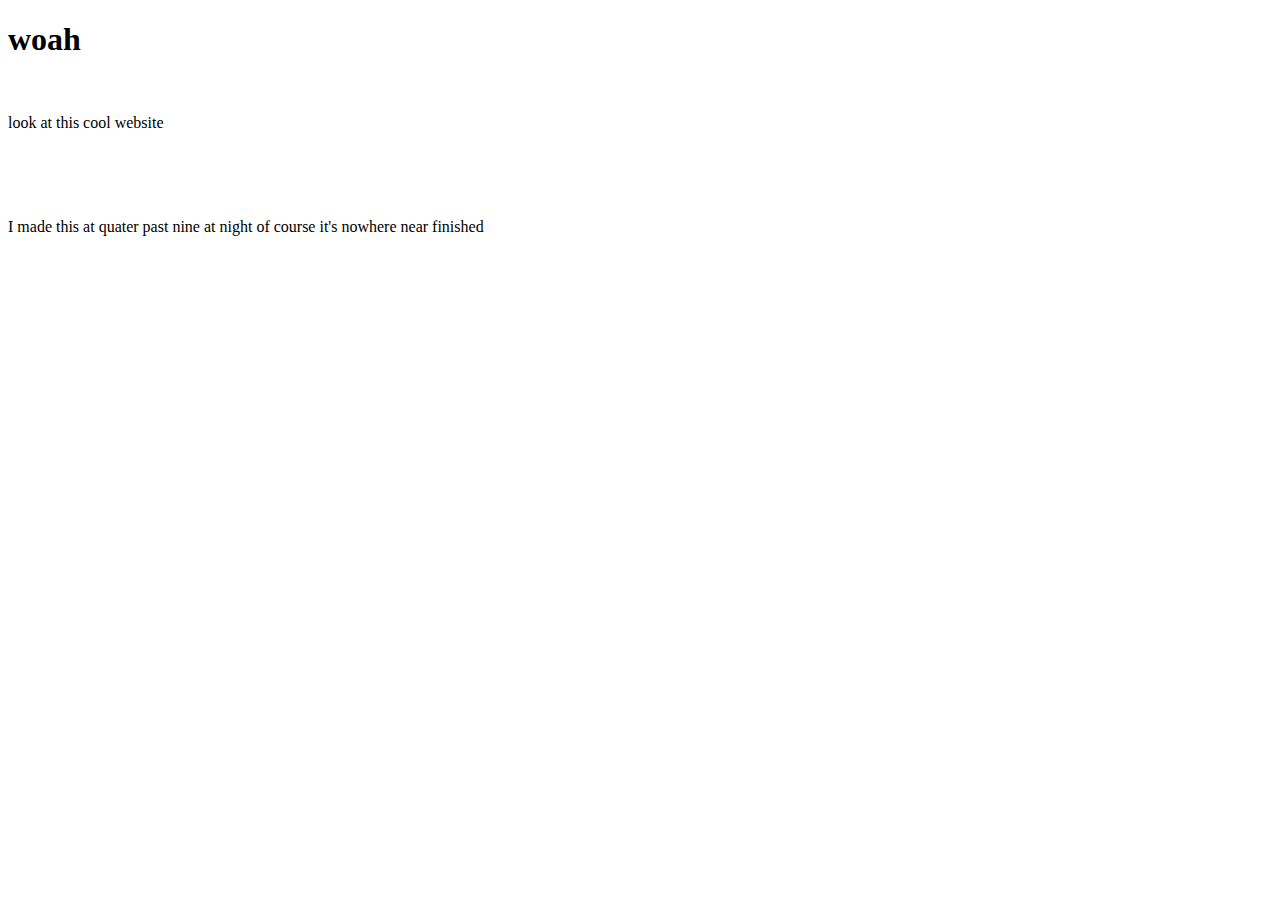
==== index.html @ f693d8a0 "Update index.html" ====
<!DOCTYPE html>
<html>
<head>
<title>Kea's Site</title>
</head>
<body>

<h1>woah</h1>
<br>
<p>look at this cool website</p>
<br>
<br>
<br>
<p>I made this at quater past nine at night of course it's nowhere near finished</p>
</body>
</html>
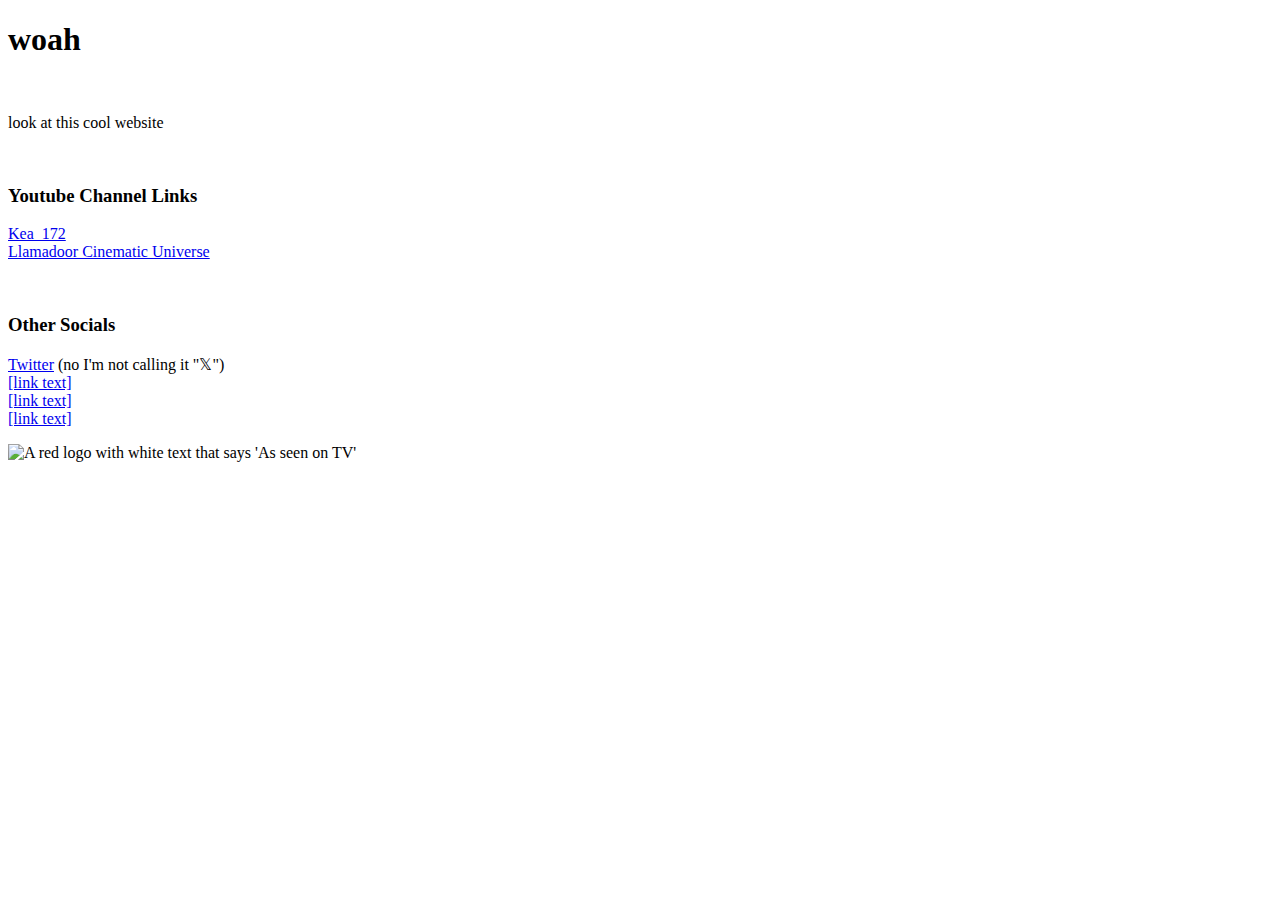
==== commit b451716a: "Update index.html" ====
--- a/index.html
+++ b/index.html
@@ -1,7 +1,9 @@
 <!DOCTYPE html>
 <html>
 <head>
-<title>Kea's Site</title>
+	<title>Kea's Site</title>
+	<link rel="stylesheet" href="mainStyle.css">
+	<link rel="icon" type="image/x-icon" href="favicon.ico">
 </head>
 <body>
 
@@ -9,8 +11,21 @@
 <br>
 <p>look at this cool website</p>
 <br>
-<br>
-<br>
-<p>I made this at quater past nine at night of course it's nowhere near finished</p>
+
+<p> 
+<h3> Youtube Channel Links </h3>
+<a href="https://www.youtube.com/@kea_172">Kea_172</a><br>
+<a href="https://www.youtube.com/@llamadoorcinematic">Llamadoor Cinematic Universe</a><br>
+</p><br>
+
+<p>
+<h3> Other Socials </h3>
+<a href="https://twitter.com/Kea_172">Twitter</a> (no I'm not calling it "𝕏")<br>
+<a href="[link url]">[link text]</a><br>
+<a href="[link url]">[link text]</a><br>
+<a href="[link url]">[link text]</a><br>
+</p>
+
+<img src="https://upload.wikimedia.org/wikipedia/commons/thumb/f/f6/As_seen_on_TV.svg/330px-As_seen_on_TV.svg.png" title="'As seen on TV' is a generic phrase for products advertised on television in the United States for direct-response mail-order through a toll-free telephone number. As Seen on TV advertisements, known as infomercials, are usually 30-minute shows or two-minute spots during commercial breaks. These products can range from kitchen, household, automotive, cleaning, health, and beauty products, to exercise and fitness products, books, or to toys and games for children. Typically the packaging for these items includes a red seal in the shape of a CRT television screen with the words 'AS SEEN ON TV' in white." width="480" height="270" alt="A red logo with white text that says 'As seen on TV'">
 </body>
 </html>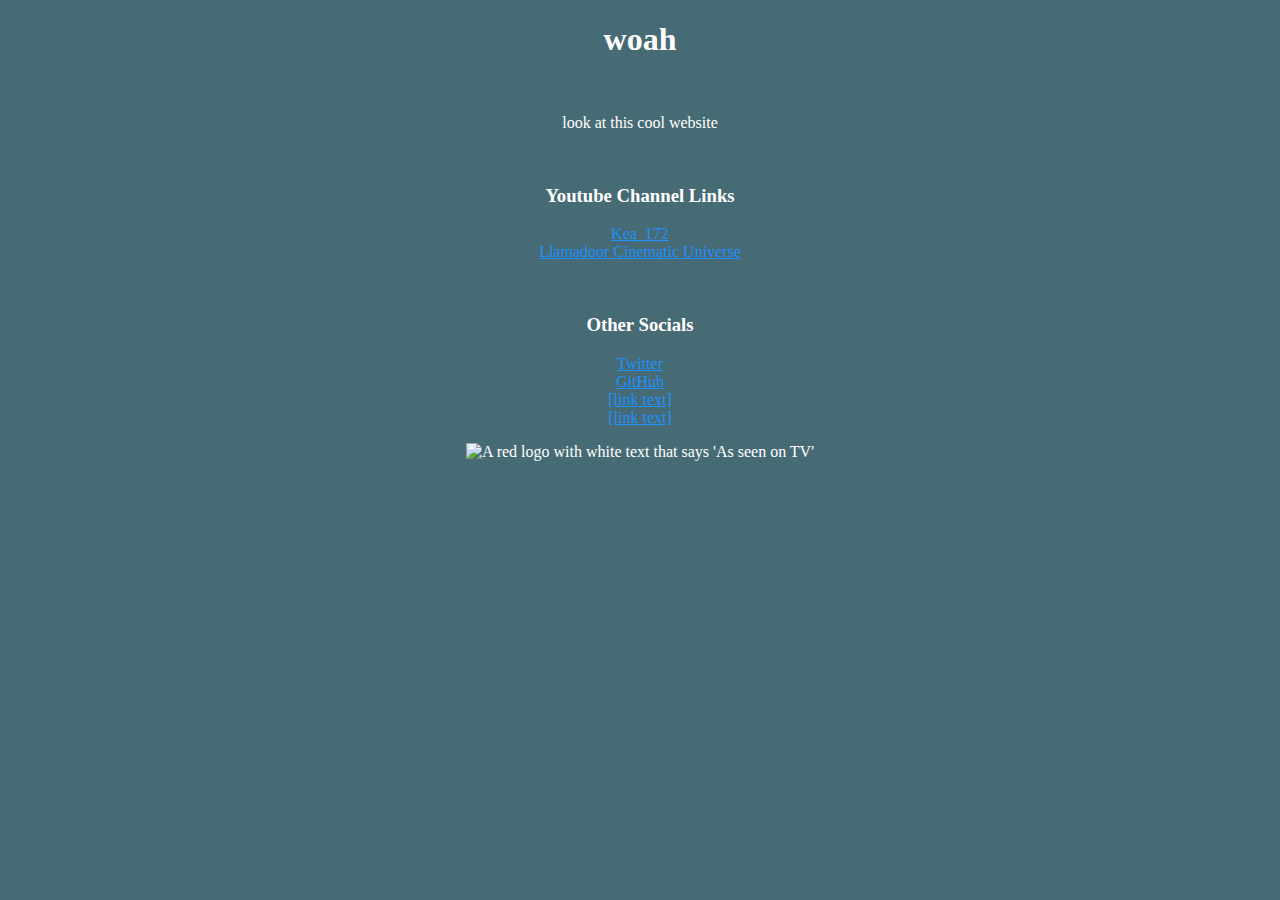
==== commit a9036af5: "Update index.html" ====
--- a/index.html
+++ b/index.html
@@ -20,8 +20,8 @@
 
 <p>
 <h3> Other Socials </h3>
-<a href="https://twitter.com/Kea_172">Twitter</a> (no I'm not calling it "𝕏")<br>
-<a href="[link url]">[link text]</a><br>
+<a href="https://twitter.com/Kea_172">Twitter</a><br>
+<a href="https://github.com/Kea172">GitHub</a><br>
 <a href="[link url]">[link text]</a><br>
 <a href="[link url]">[link text]</a><br>
 </p>
--- a/mainStyle.css
+++ b/mainStyle.css
@@ -0,0 +1,35 @@
+@charset "utf-8";
+/* CSS Document */
+
+*{
+	text-align: center;
+}
+
+body{
+	background-color: #476B75;
+}
+
+/* all text color*/
+*{
+	color:#FFFFFF;
+}
+
+/* unvisited link */
+a:link {
+  color: DodgerBlue;
+}
+
+/* visited link */
+a:visited {
+  color: Tomato;
+}
+
+/* mouse over link */
+a:hover {
+  color: MediumSeaGreen;
+}
+
+/* selected link */
+a:active {
+  color: SlateBlue;
+}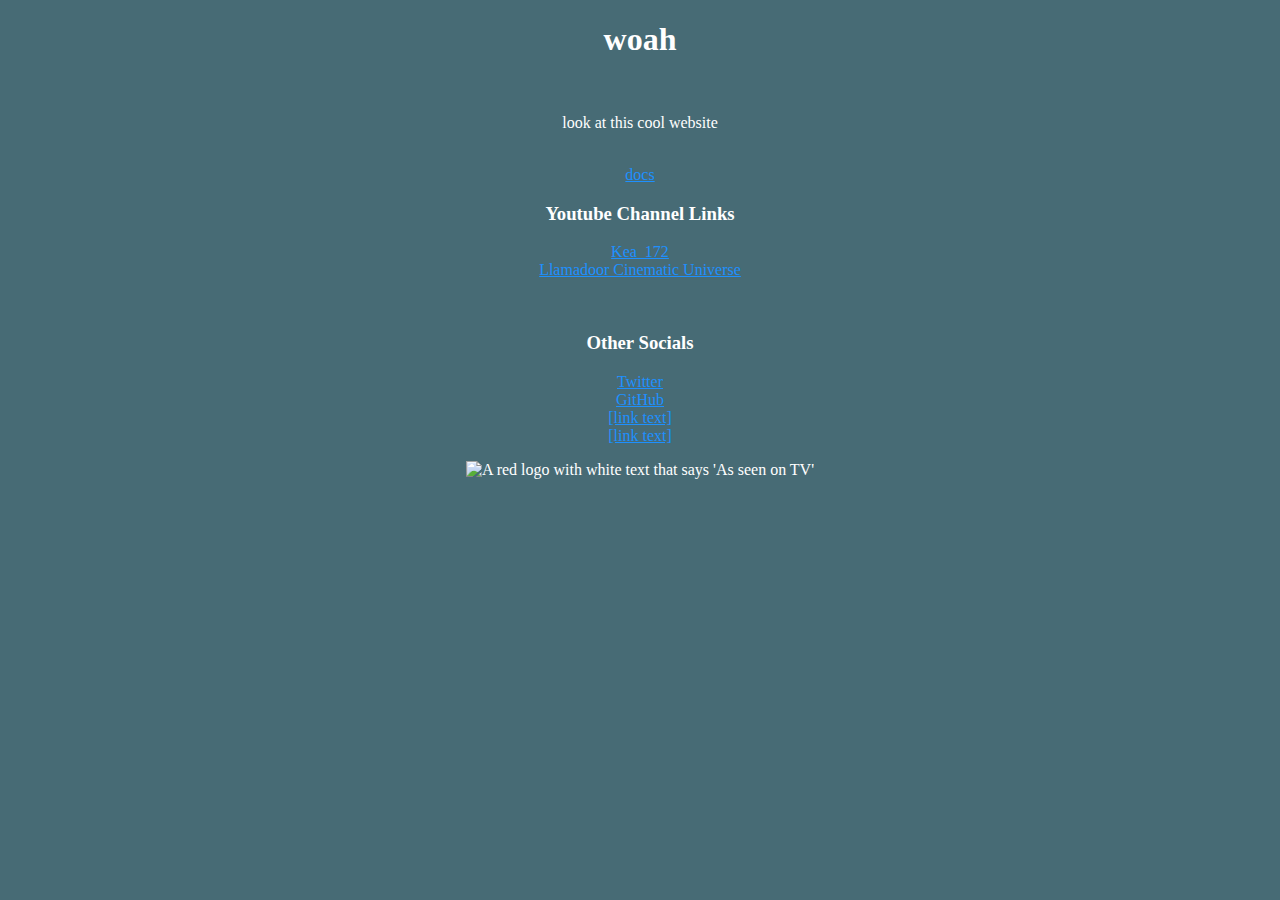
==== commit cf0dea72: "Create docs.html" ====
--- a/index.html
+++ b/index.html
@@ -11,6 +11,8 @@
 <br>
 <p>look at this cool website</p>
 <br>
+
+<a href="docs.html">docs</a><br>
 
 <p> 
 <h3> Youtube Channel Links </h3>
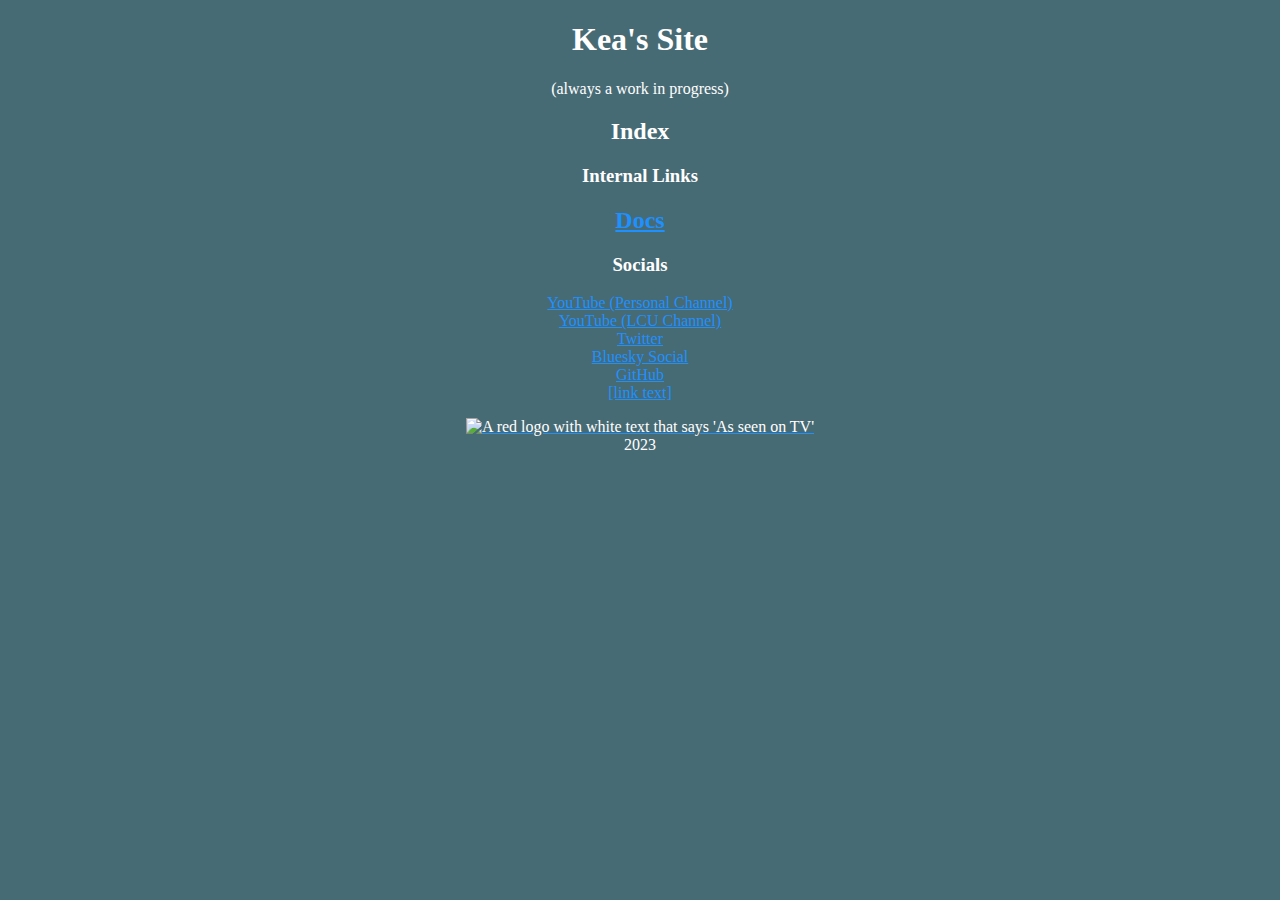
==== commit 0088fc41: "Update index.html" ====
--- a/index.html
+++ b/index.html
@@ -1,5 +1,5 @@
 <!DOCTYPE html>
-<html>
+<html lang="en">
 <head>
 	<title>Kea's Site</title>
 	<link rel="stylesheet" href="mainStyle.css">
@@ -7,27 +7,33 @@
 </head>
 <body>
 
-<h1>woah</h1>
-<br>
-<p>look at this cool website</p>
-<br>
+<div id="topContainer" class="box">
+<h1>Kea's Site</h1>
+<p>(always a work in progress)</p>
+<h2>Index</h2>
+</div>
 
-<a href="docs.html">docs</a><br>
-
-<p> 
-<h3> Youtube Channel Links </h3>
-<a href="https://www.youtube.com/@kea_172">Kea_172</a><br>
-<a href="https://www.youtube.com/@llamadoorcinematic">Llamadoor Cinematic Universe</a><br>
-</p><br>
-
+<div id="middleContainer" class="box">
+<h3>Internal Links</h3>
+<h2><a href="docs.html">Docs</a></h2>
 <p>
-<h3> Other Socials </h3>
-<a href="https://twitter.com/Kea_172">Twitter</a><br>
-<a href="https://github.com/Kea172">GitHub</a><br>
-<a href="[link url]">[link text]</a><br>
-<a href="[link url]">[link text]</a><br>
+<h3>Socials</h3>
+<a href="https://www.youtube.com/@kea_172" target="_blank" title="mostly KSP stuff, used to have some short films but I got self concious">YouTube (Personal Channel)</a><br>
+<a href="https://www.youtube.com/@llamadoorcinematic" target="_blank"title="a channel me and some friends made to post short films. on hold due to school and scheduling conflicts as of 19/10/23">YouTube (LCU Channel)</a><br>
+<a href="https://twitter.com/Kea_172" target="_blank">Twitter</a><br>
+<a href="https://bsky.app/profile/kea172.bsky.social" target="_blank">Bluesky Social</a><br>
+<a href="https://github.com/Kea172" target="_blank">GitHub</a><br>
+<a href="[link url]" target="_blank">[link text]</a><br>
 </p>
 
-<img src="https://upload.wikimedia.org/wikipedia/commons/thumb/f/f6/As_seen_on_TV.svg/330px-As_seen_on_TV.svg.png" title="'As seen on TV' is a generic phrase for products advertised on television in the United States for direct-response mail-order through a toll-free telephone number. As Seen on TV advertisements, known as infomercials, are usually 30-minute shows or two-minute spots during commercial breaks. These products can range from kitchen, household, automotive, cleaning, health, and beauty products, to exercise and fitness products, books, or to toys and games for children. Typically the packaging for these items includes a red seal in the shape of a CRT television screen with the words 'AS SEEN ON TV' in white." width="480" height="270" alt="A red logo with white text that says 'As seen on TV'">
+<a href="https://en.wikipedia.org/wiki/As_seen_on_TV" target="_blank">
+	<img src="https://upload.wikimedia.org/wikipedia/commons/thumb/f/f6/As_seen_on_TV.svg/330px-As_seen_on_TV.svg.png" width="240" height="144" alt="A red logo with white text that says 'As seen on TV'">
+</a>
+</div>
+
+<div id="bottomContainer" class="box">
+2023
+</div>
+
 </body>
 </html>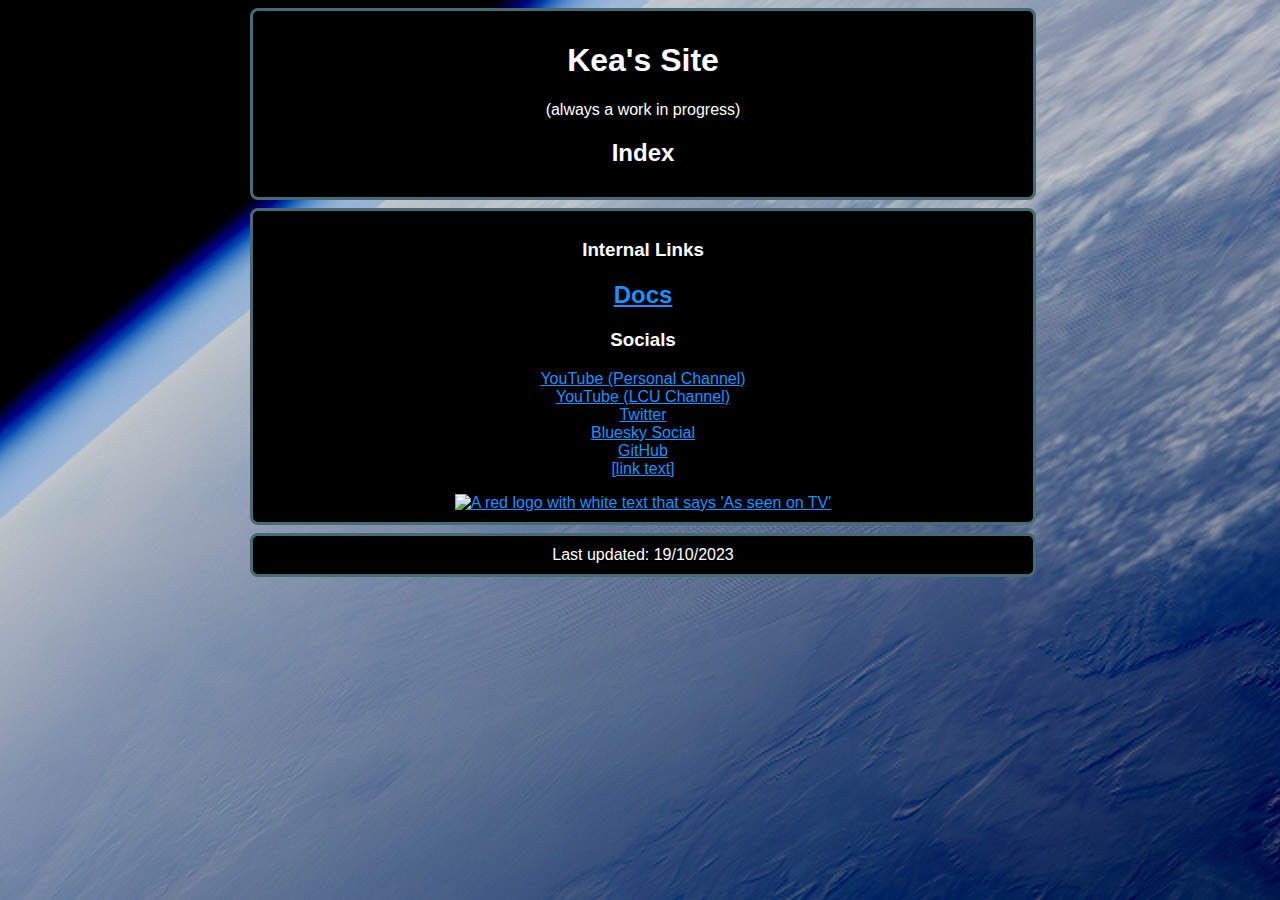
==== commit 7764f440: "Update index.html" ====
--- a/index.html
+++ b/index.html
@@ -32,7 +32,7 @@
 </div>
 
 <div id="bottomContainer" class="box">
-2023
+Last updated: 19/10/2023
 </div>
 
 </body>
--- a/mainStyle.css
+++ b/mainStyle.css
@@ -1,35 +1,59 @@
 @charset "utf-8";
 /* CSS Document */
 
-*{
+body{
 	text-align: center;
+	color:#FFFFFF;
+	font-family: Arial, Helvetica, sans-serif;
+	background-image: url("images/background.jpg");
+	background-color: black;
+	background-repeat: no-repeat;
+	background-position: center top;
+	background-attachment: scroll;
+	position: absolute;
+	left: 50%;
+	width: 780px;
+	margin-left: -390px;
 }
 
-body{
-	background-color: #476B75;
+/* formatting for all the boxes */
+.box {
+	background:black;
+	border-style:solid;
+	border-width:3px;
+	border-color:#476B75;
+	border-radius: 8px;
+	-moz-border-radius: 8px;
 }
 
-/* all text color*/
-*{
-	color:#FFFFFF;
-}
-
-/* unvisited link */
+/* link formatting */
 a:link {
   color: DodgerBlue;
 }
-
-/* visited link */
 a:visited {
+  color: DodgerBlue;
+}
+a:hover {
+  color: MediumSeaGreen;
+}
+a:active {
   color: Tomato;
 }
 
-/* mouse over link */
-a:hover {
-  color: MediumSeaGreen;
+#topContainer {
+	width:780px;
+	padding: 10px 0;
 }
 
-/* selected link */
-a:active {
-  color: SlateBlue;
+#middleContainer {
+	width:780px;
+	margin: 8px  auto;
+	padding: 10px 0;
+}
+
+#bottomContainer {
+	text-align: center;
+	width:780px;
+	margin: 8px  auto;
+	padding: 10px 0;
 }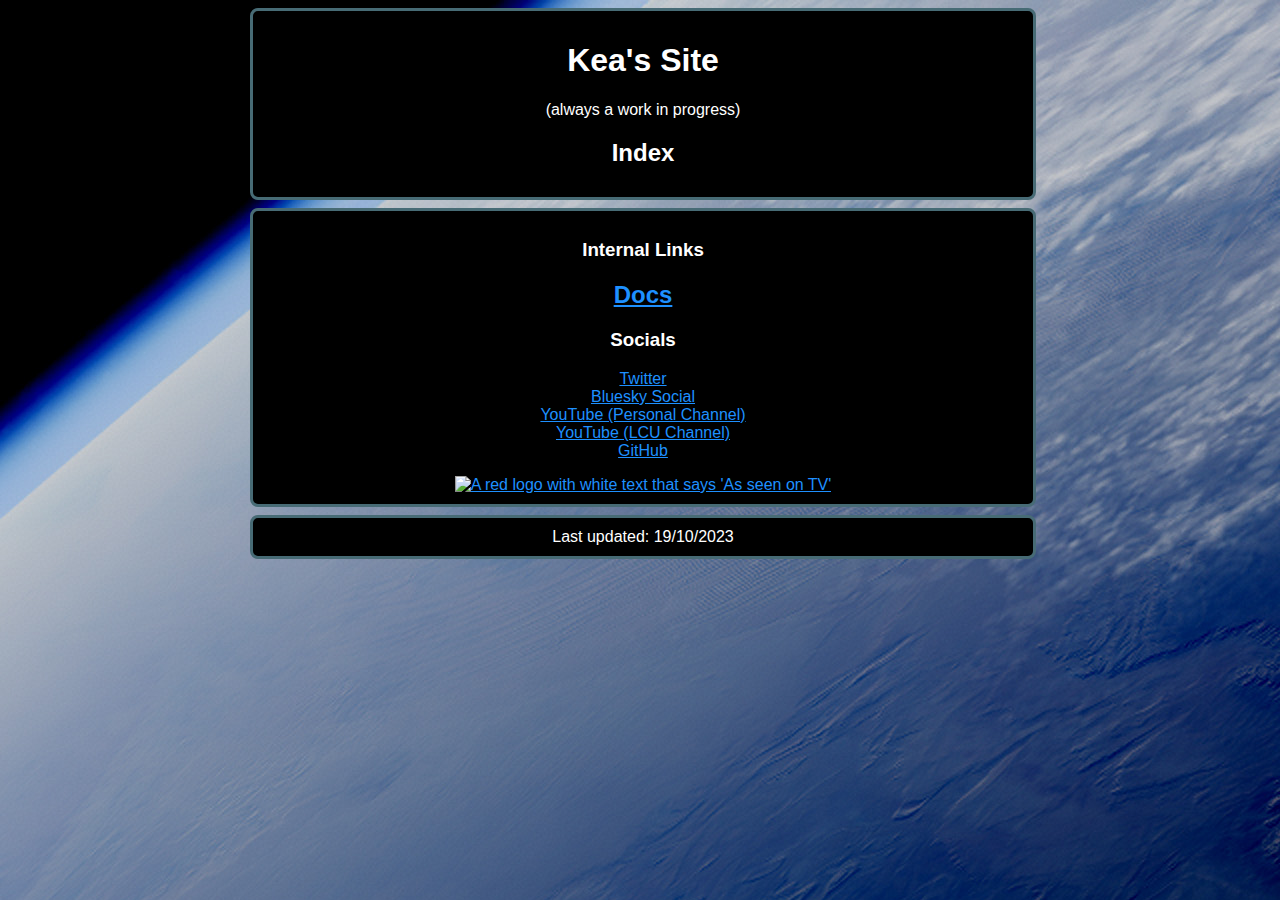
==== commit 9ebc0c3e: "Update index.html" ====
--- a/index.html
+++ b/index.html
@@ -18,12 +18,12 @@
 <h2><a href="docs.html">Docs</a></h2>
 <p>
 <h3>Socials</h3>
+<a href="https://twitter.com/Kea_172" target="_blank">Twitter</a><br>
+<a href="https://bsky.app/profile/kea172.bsky.social" target="_blank">Bluesky Social</a><br>
 <a href="https://www.youtube.com/@kea_172" target="_blank" title="mostly KSP stuff, used to have some short films but I got self concious">YouTube (Personal Channel)</a><br>
 <a href="https://www.youtube.com/@llamadoorcinematic" target="_blank"title="a channel me and some friends made to post short films. on hold due to school and scheduling conflicts as of 19/10/23">YouTube (LCU Channel)</a><br>
-<a href="https://twitter.com/Kea_172" target="_blank">Twitter</a><br>
-<a href="https://bsky.app/profile/kea172.bsky.social" target="_blank">Bluesky Social</a><br>
 <a href="https://github.com/Kea172" target="_blank">GitHub</a><br>
-<a href="[link url]" target="_blank">[link text]</a><br>
+<!-- <a href="[link url]" target="_blank">[link text]</a><br> -->
 </p>
 
 <a href="https://en.wikipedia.org/wiki/As_seen_on_TV" target="_blank">
@@ -35,5 +35,7 @@
 Last updated: 19/10/2023
 </div>
 
+<!-- Layout derived from Randall Munroe's xkcd.com. Thanks Randall :3 -->
+
 </body>
 </html>